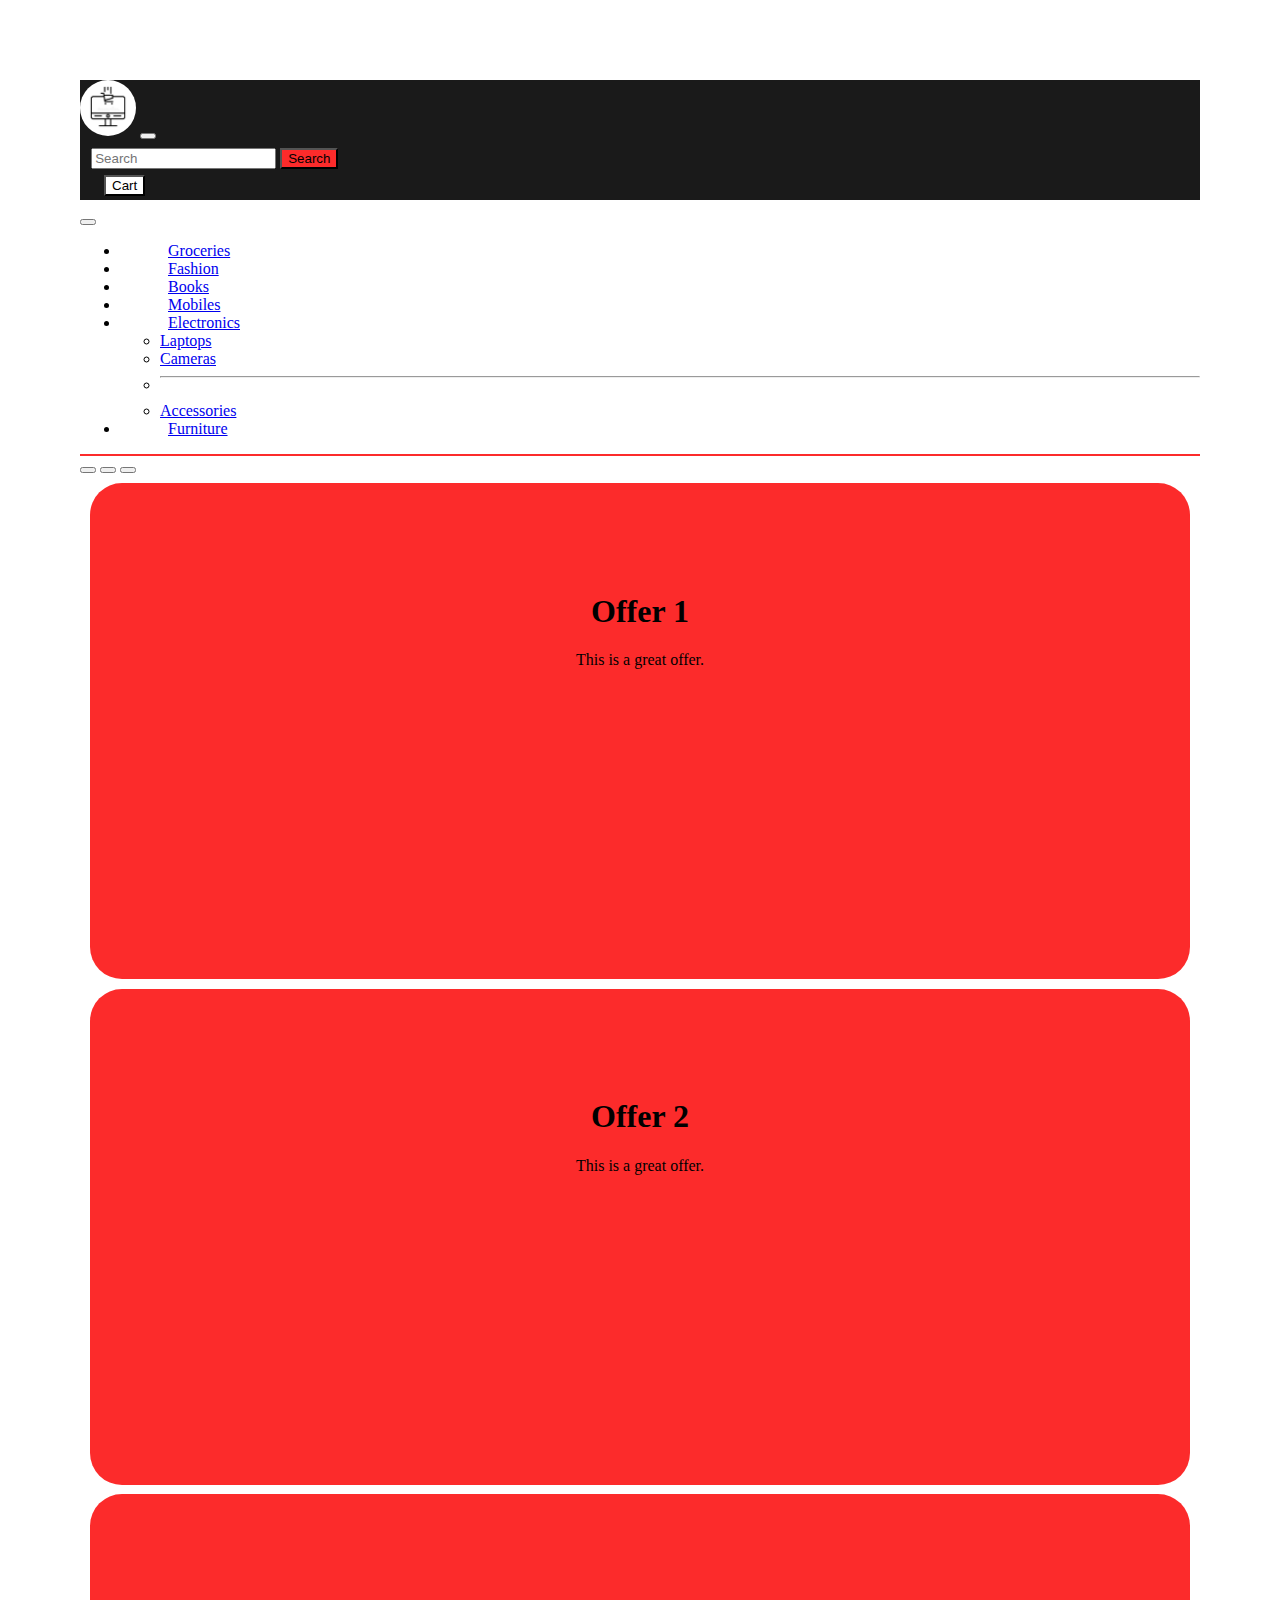
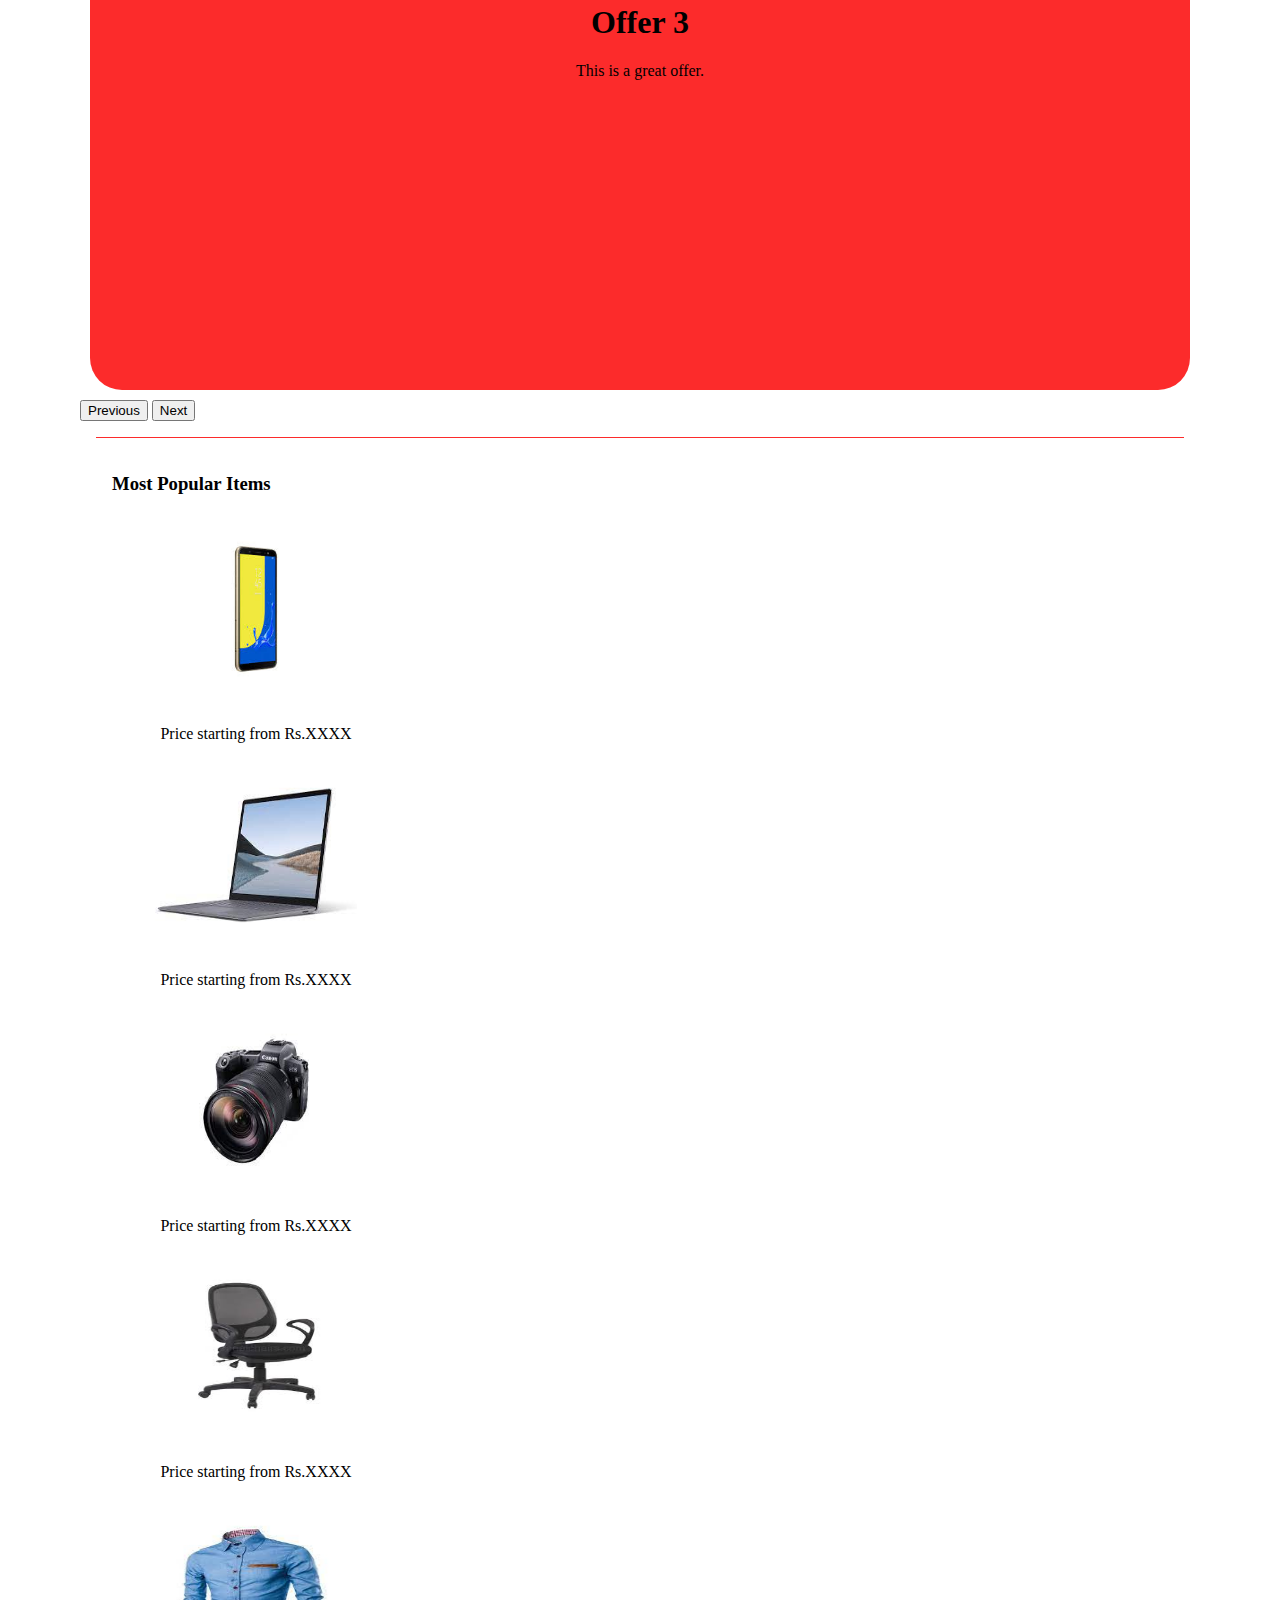
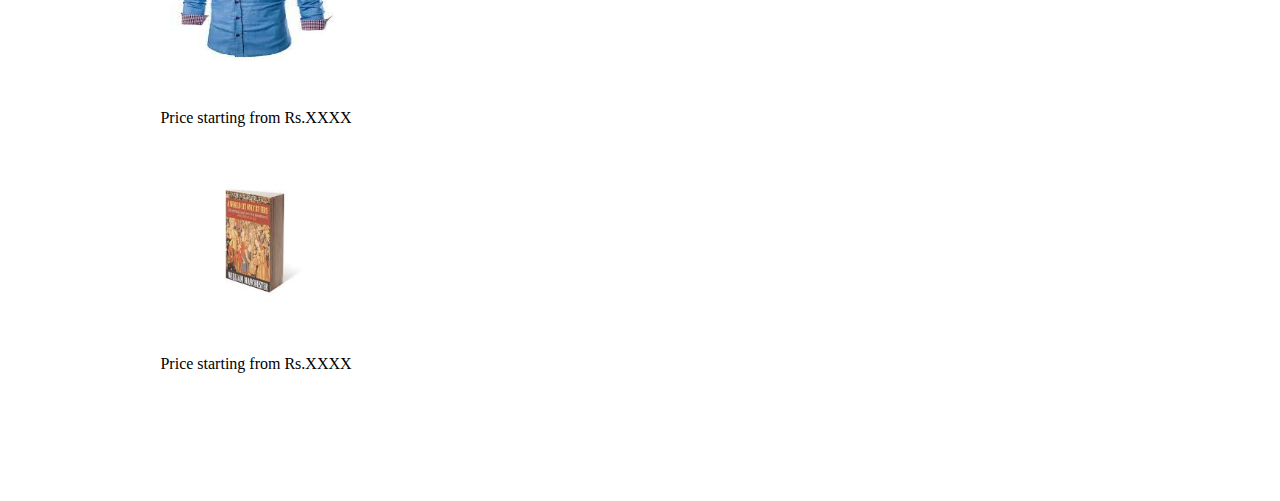
==== homepage.html @ 526b66b8 "added offers and most popular items sections" ====
<!doctype html>
<html lang="en">

<head>
    <!-- Required meta tags -->
    <meta charset="utf-8">
    <meta name="viewport" content="width=device-width, initial-scale=1">

    <!-- Bootstrap CSS -->
    <link href="https://cdn.jsdelivr.net/npm/bootstrap@5.0.0-beta3/dist/css/bootstrap.min.css" rel="stylesheet" integrity="sha384-eOJMYsd53ii+scO/bJGFsiCZc+5NDVN2yr8+0RDqr0Ql0h+rP48ckxlpbzKgwra6" crossorigin="anonymous">
    <link href="./homepage_style.css" rel="stylesheet">
    <script src="https://code.jquery.com/jquery-1.10.2.js"></script>

    <title>E-Commerce</title>
</head>

<body>
    <!--Navigation bar-->
    <div id="nav-placeholder"></div>

    <script>
        $(function() {
            $("#nav-placeholder").load("navbar.html");
        });
    </script>
    <!--end of Navigation bar-->

    <!-- Offers section -->
    <div id="carouselIndicators" class="carousel slide" data-bs-ride="carousel">
        <div class="carousel-indicators">
            <button type="button" data-bs-target="#carouselIndicators" data-bs-slide-to="0" class="active" aria-current="true" aria-label="Slide 1"></button>
            <button type="button" data-bs-target="#carouselIndicators" data-bs-slide-to="1" aria-label="Slide 2"></button>
            <button type="button" data-bs-target="#carouselIndicators" data-bs-slide-to="2" aria-label="Slide 3"></button>
        </div>
        <div class="carousel-inner">
            <div class="carousel-item active">
                <div class="jumbotron jumbotron-fluid justify-content-center">
                    <div class="container">
                        <h1 class="display-4">Offer 1</h1>
                        <p class="lead">This is a great offer.</p>
                    </div>
                </div>
            </div>
            <div class="carousel-item">
                <div class="jumbotron jumbotron-fluid">
                    <div class="container">
                        <h1 class="display-4">Offer 2</h1>
                        <p class="lead">This is a great offer.</p>
                    </div>
                </div>
            </div>
            <div class="carousel-item">
                <div class="jumbotron jumbotron-fluid">
                    <div class="container">
                        <h1 class="display-4">Offer 3</h1>
                        <p class="lead">This is a great offer.</p>
                    </div>
                </div>
            </div>
        </div>
        <button class="carousel-control-prev" type="button" data-bs-target="#carouselIndicators" data-bs-slide="prev">
          <span class="carousel-control-prev-icon" aria-hidden="true"></span>
          <span class="visually-hidden">Previous</span>
        </button>
        <button class="carousel-control-next" type="button" data-bs-target="#carouselIndicators" data-bs-slide="next">
          <span class="carousel-control-next-icon" aria-hidden="true"></span>
          <span class="visually-hidden">Next</span>
        </button>
    </div>
    <!-- End of offers section -->

    <div class="mp-items container">
        <h3>Most Popular Items</h3>
        <div class="row">
            <div class="col">
                <div class="card" style="width: 18rem;">
                    <img src="./images/smartphone-mp.jpeg" class="card-img-top" alt="...">
                    <div class="card-body">
                        <p class="card-text">Price starting from Rs.XXXX</p>
                        <a class="stretched-link" href=""></a>
                    </div>
                </div>
            </div>
            <div class="col">
                <div class="card" style="width: 18rem;">
                    <img src="./images/laptop-mp.jpeg" class="card-img-top" alt="...">
                    <div class="card-body">
                        <p class="card-text">Price starting from Rs.XXXX</p>
                        <a class="stretched-link" href=""></a>
                    </div>
                </div>
            </div>
            <div class="col">
                <div class="card" style="width: 18rem;">
                    <img src="./images/camera-mp.jpeg" class="card-img-top" alt="...">
                    <div class="card-body">
                        <p class="card-text">Price starting from Rs.XXXX</p>
                        <a class="stretched-link" href=""></a>
                    </div>
                </div>
            </div>
            <div class="col">
                <div class="card" style="width: 18rem;">
                    <img src="./images/chair-mp.jpeg" class="card-img-top" alt="...">
                    <div class="card-body">
                        <p class="card-text">Price starting from Rs.XXXX</p>
                        <a class="stretched-link" href=""></a>
                    </div>
                </div>
            </div>
            <div class="col">
                <div class="card" style="width: 18rem;">
                    <img src="./images/shirt-mp.jpeg" class="card-img-top" alt="...">
                    <div class="card-body">
                        <p class="card-text">Price starting from Rs.XXXX</p>
                        <a class="stretched-link" href=""></a>
                    </div>
                </div>
            </div>
            <div class="col">
                <div class="card" style="width: 18rem;">
                    <img src="./images/book-mp.jpeg" class="card-img-top" alt="...">
                    <div class="card-body">
                        <p class="card-text">Price starting from Rs.XXXX</p>
                        <a class="stretched-link" href=""></a>
                    </div>
                </div>
            </div>
        </div>

        <script src="https://cdn.jsdelivr.net/npm/bootstrap@5.0.0-beta3/dist/js/bootstrap.bundle.min.js" integrity="sha384-JEW9xMcG8R+pH31jmWH6WWP0WintQrMb4s7ZOdauHnUtxwoG2vI5DkLtS3qm9Ekf" crossorigin="anonymous"></script>
</body>

</html>
---- homepage_style.css ----
body {
    margin: 0;
    padding: 8rem;
}


/* Offers section */

.carousel-slide {
    width: 100%;
    margin-left: 20%;
    margin-right: 20%;
}

.carousel-inner .carousel-item .jumbotron {
    text-align: center;
    background-color: #fc2b2b;
    margin: 0.6rem;
    height: 20rem;
    border-radius: 2rem;
    padding: 5.5rem;
}


/* most popular section */

.mp-items {
    margin: 1rem;
    border-top: 1px solid #fc2b2b;
    padding: 1rem;
}

.card-img-top {
    width: 100%;
    height: 15vw;
}

.card {
    margin-top: 0.5rem;
    margin-bottom: 0.5rem;
    text-align: center;
}

.card>img {
    transform: scale(0.7, 0.7);
}
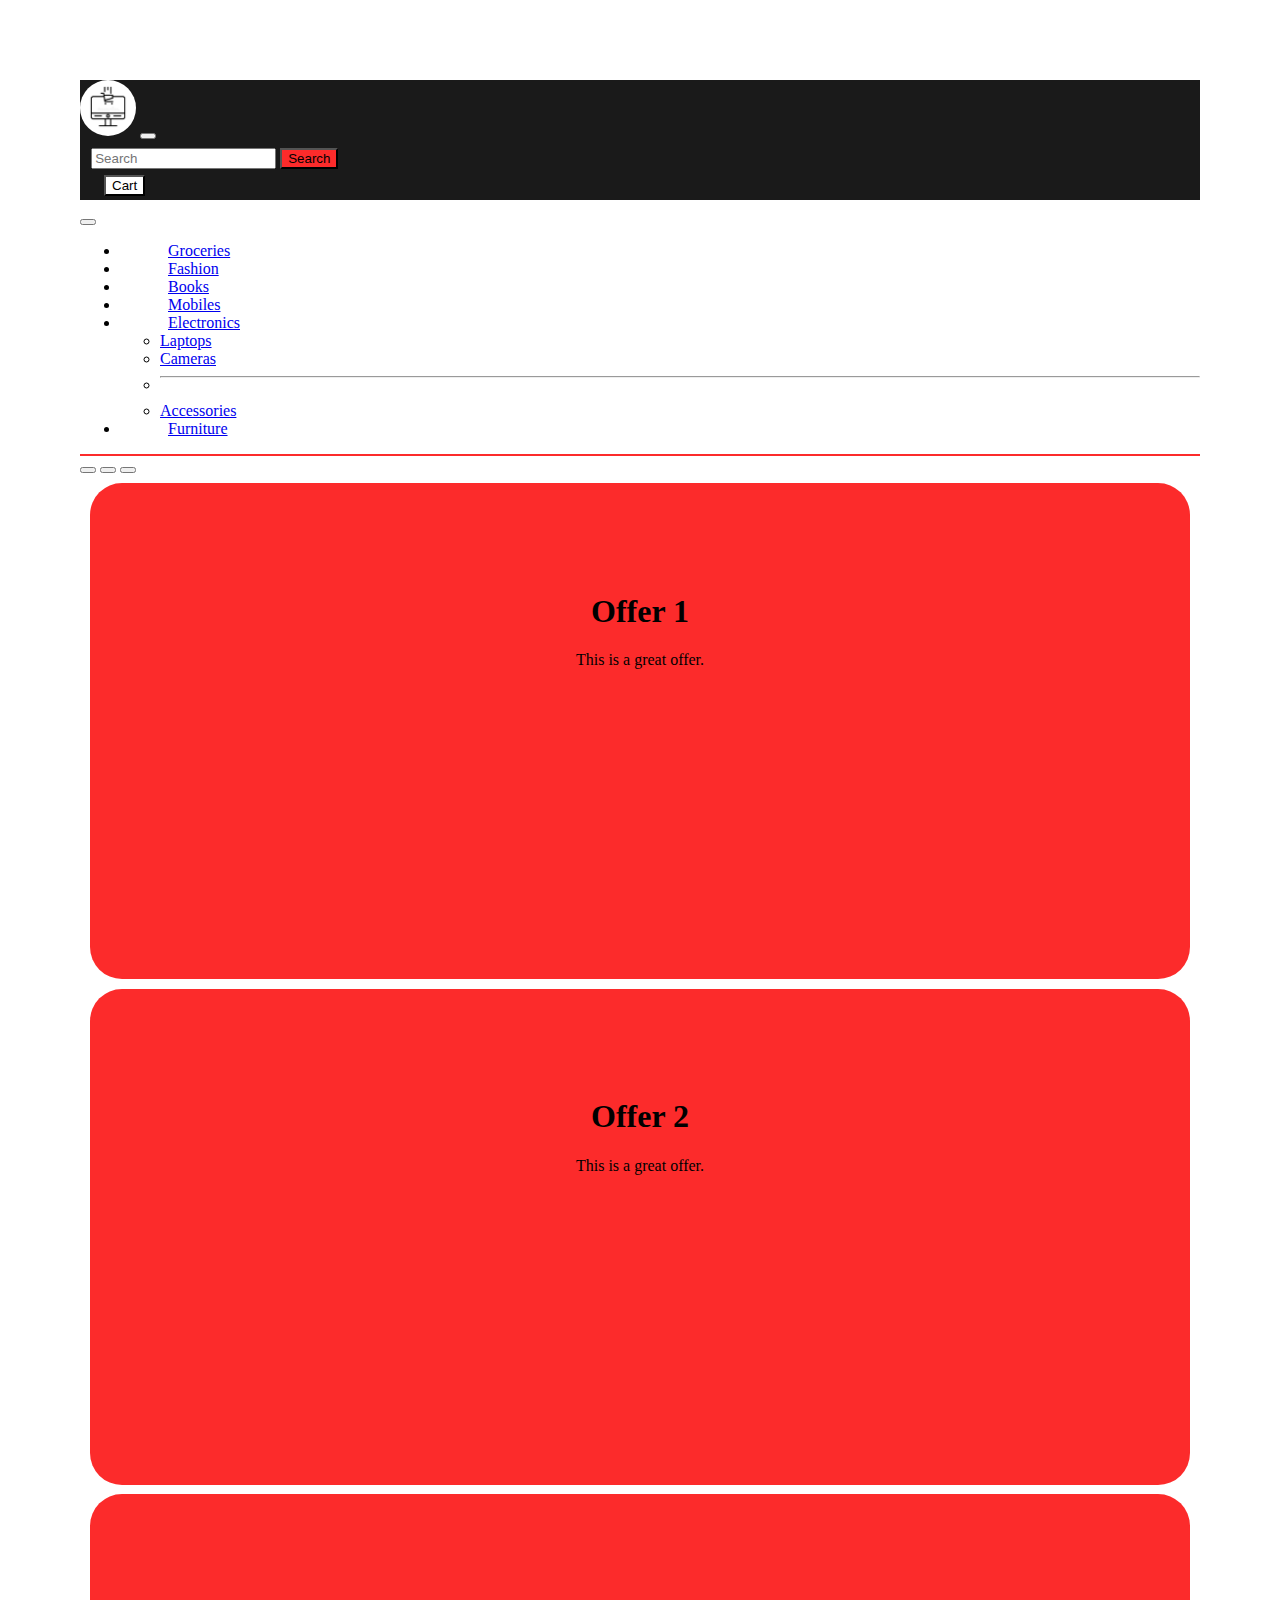
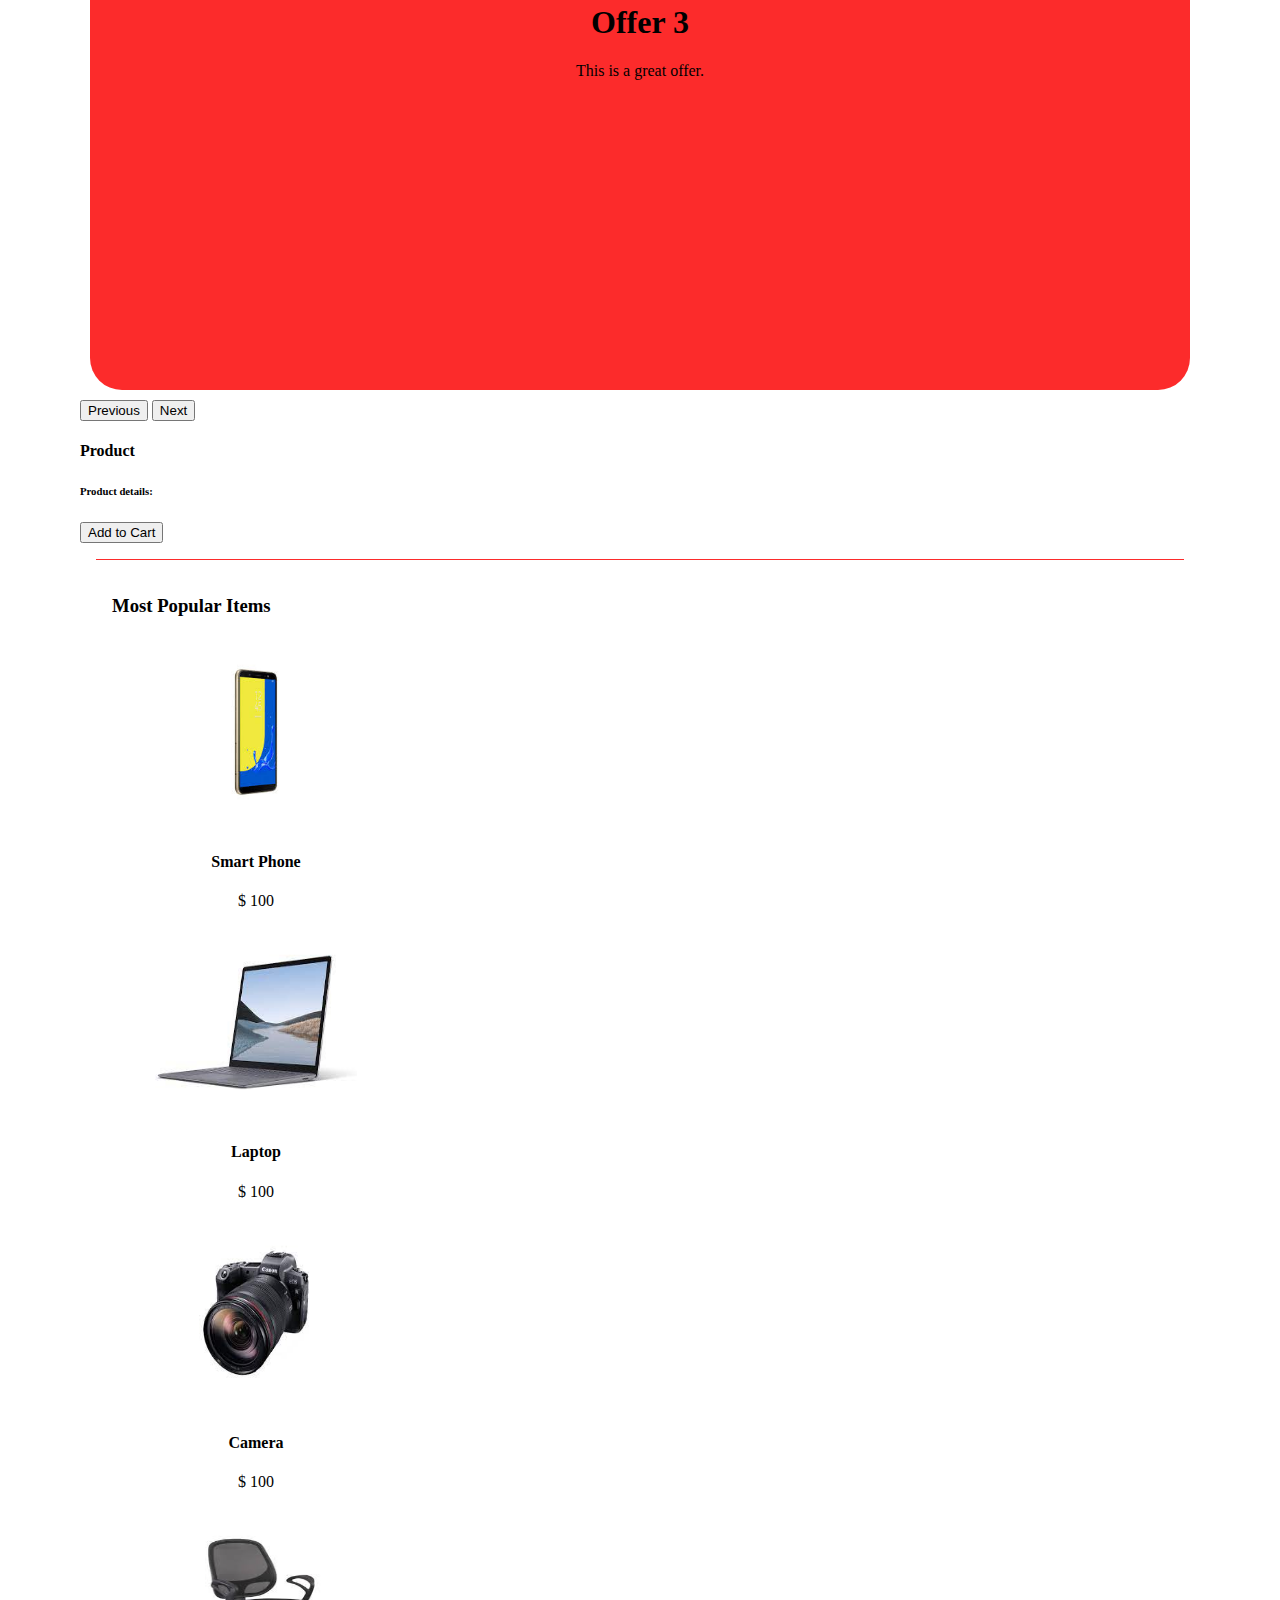
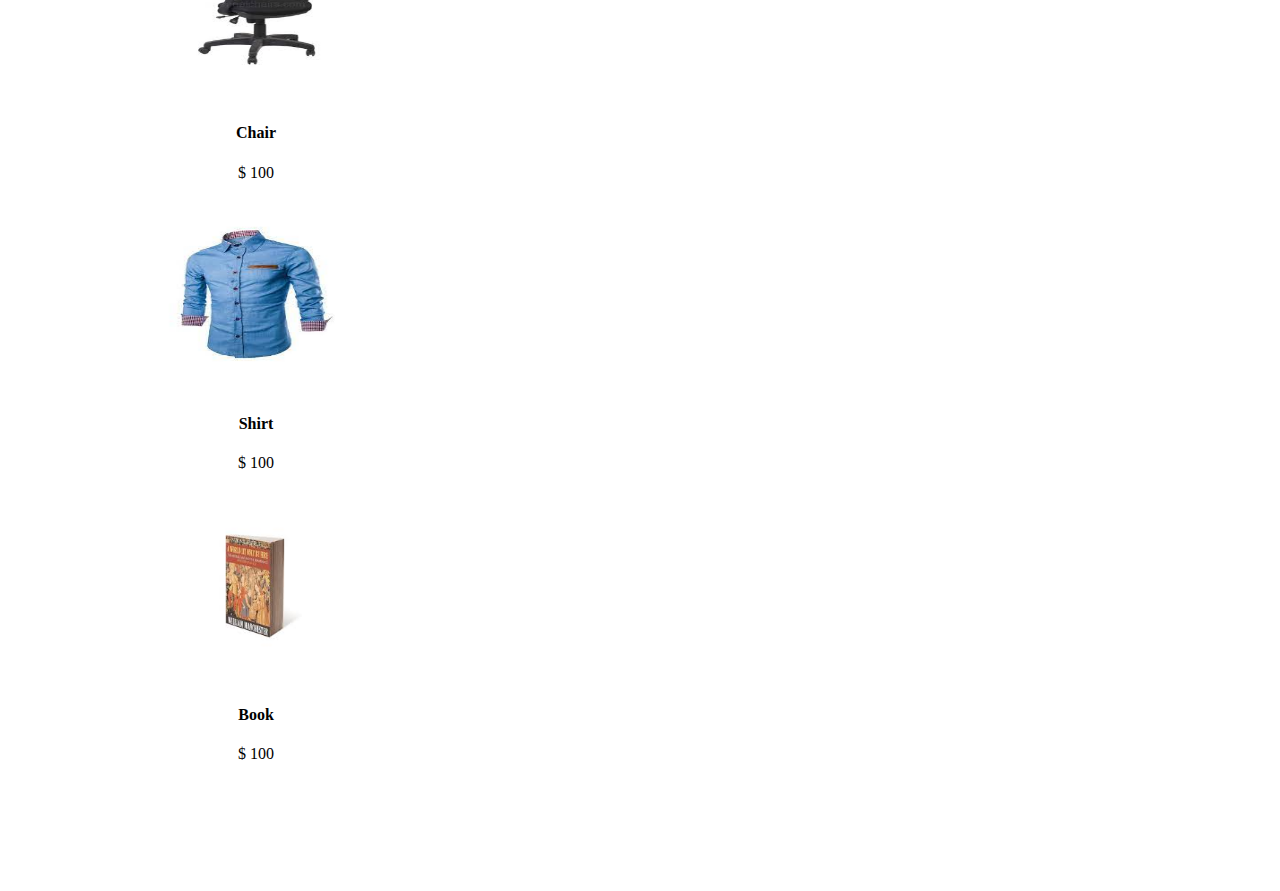
==== commit 8c8d7627: "Added the feature to view product details when clicked" ====
--- a/homepage.html
+++ b/homepage.html
@@ -69,15 +69,41 @@
     </div>
     <!-- End of offers section -->
 
+    <!-- Modal -->
+    <div class="modal fade" id="myModal" role="dialog">
+        <div class="modal-dialog modal-dialog-centered modal-dialog-scrollable">
+            <div class="modal-content">
+                <div class="modal-header">
+                    <h4 class="modal-title">Product</h4>
+                </div>
+                <div class="modal-body">
+                    <div class="modal-img"></div>
+                    <h6>Product details:</h6>
+                    <div class="modal-details"></div>
+                </div>
+                <div class="modal-footer">
+                    <button type="button" class="btn btn-danger">Add to Cart</button>
+                </div>
+            </div>
+        </div>
+    </div>
+    <!-- end of modal -->
+
+    <!-- Most popular items -->
+
     <div class="mp-items container">
         <h3>Most Popular Items</h3>
         <div class="row">
             <div class="col">
-                <div class="card" style="width: 18rem;">
+                <div class="card" id="card-1" style="width: 18rem;">
                     <img src="./images/smartphone-mp.jpeg" class="card-img-top" alt="...">
                     <div class="card-body">
-                        <p class="card-text">Price starting from Rs.XXXX</p>
-                        <a class="stretched-link" href=""></a>
+                        <h4>Smart Phone</h4>
+                        <p class="card-text">$ 100</p>
+                        <div class="product-details">Lorem ipsum dolor sit amet, consectetur adipiscing elit, sed do eiusmod tempor incididunt ut labore et dolore magna aliqua. Ut enim ad minim veniam, quis nostrud exercitation ullamco laboris nisi ut aliquip ex ea commodo consequat.
+                            Duis aute irure dolor in reprehenderit in voluptate velit esse cillum dolore eu fugiat nulla pariatur. Excepteur sint occaecat cupidatat non proident, sunt in culpa qui officia deserunt mollit anim id est laborum.</div>
+                        <a class="stretched-link" href="#"></a>
+                        </a>
                     </div>
                 </div>
             </div>
@@ -85,7 +111,10 @@
                 <div class="card" style="width: 18rem;">
                     <img src="./images/laptop-mp.jpeg" class="card-img-top" alt="...">
                     <div class="card-body">
-                        <p class="card-text">Price starting from Rs.XXXX</p>
+                        <h4>Laptop</h4>
+                        <p class="card-text">$ 100</p>
+                        <div class="product-details">Lorem ipsum dolor sit amet, consectetur adipiscing elit, sed do eiusmod tempor incididunt ut labore et dolore magna aliqua. Ut enim ad minim veniam, quis nostrud exercitation ullamco laboris nisi ut aliquip ex ea commodo consequat.
+                            Duis aute irure dolor in reprehenderit in voluptate velit esse cillum dolore eu fugiat nulla pariatur. Excepteur sint occaecat cupidatat non proident, sunt in culpa qui officia deserunt mollit anim id est laborum.</div>
                         <a class="stretched-link" href=""></a>
                     </div>
                 </div>
@@ -94,7 +123,10 @@
                 <div class="card" style="width: 18rem;">
                     <img src="./images/camera-mp.jpeg" class="card-img-top" alt="...">
                     <div class="card-body">
-                        <p class="card-text">Price starting from Rs.XXXX</p>
+                        <h4>Camera</h4>
+                        <p class="card-text">$ 100</p>
+                        <div class="product-details">Lorem ipsum dolor sit amet, consectetur adipiscing elit, sed do eiusmod tempor incididunt ut labore et dolore magna aliqua. Ut enim ad minim veniam, quis nostrud exercitation ullamco laboris nisi ut aliquip ex ea commodo consequat.
+                            Duis aute irure dolor in reprehenderit in voluptate velit esse cillum dolore eu fugiat nulla pariatur. Excepteur sint occaecat cupidatat non proident, sunt in culpa qui officia deserunt mollit anim id est laborum.</div>
                         <a class="stretched-link" href=""></a>
                     </div>
                 </div>
@@ -103,7 +135,10 @@
                 <div class="card" style="width: 18rem;">
                     <img src="./images/chair-mp.jpeg" class="card-img-top" alt="...">
                     <div class="card-body">
-                        <p class="card-text">Price starting from Rs.XXXX</p>
+                        <h4>Chair</h4>
+                        <p class="card-text">$ 100</p>
+                        <div class="product-details">Lorem ipsum dolor sit amet, consectetur adipiscing elit, sed do eiusmod tempor incididunt ut labore et dolore magna aliqua. Ut enim ad minim veniam, quis nostrud exercitation ullamco laboris nisi ut aliquip ex ea commodo consequat.
+                            Duis aute irure dolor in reprehenderit in voluptate velit esse cillum dolore eu fugiat nulla pariatur. Excepteur sint occaecat cupidatat non proident, sunt in culpa qui officia deserunt mollit anim id est laborum.</div>
                         <a class="stretched-link" href=""></a>
                     </div>
                 </div>
@@ -112,7 +147,10 @@
                 <div class="card" style="width: 18rem;">
                     <img src="./images/shirt-mp.jpeg" class="card-img-top" alt="...">
                     <div class="card-body">
-                        <p class="card-text">Price starting from Rs.XXXX</p>
+                        <h4>Shirt</h4>
+                        <p class="card-text">$ 100</p>
+                        <div class="product-details">Lorem ipsum dolor sit amet, consectetur adipiscing elit, sed do eiusmod tempor incididunt ut labore et dolore magna aliqua. Ut enim ad minim veniam, quis nostrud exercitation ullamco laboris nisi ut aliquip ex ea commodo consequat.
+                            Duis aute irure dolor in reprehenderit in voluptate velit esse cillum dolore eu fugiat nulla pariatur. Excepteur sint occaecat cupidatat non proident, sunt in culpa qui officia deserunt mollit anim id est laborum.</div>
                         <a class="stretched-link" href=""></a>
                     </div>
                 </div>
@@ -121,13 +159,36 @@
                 <div class="card" style="width: 18rem;">
                     <img src="./images/book-mp.jpeg" class="card-img-top" alt="...">
                     <div class="card-body">
-                        <p class="card-text">Price starting from Rs.XXXX</p>
+                        <h4>Book</h4>
+                        <p class="card-text">$ 100</p>
+                        <div class="product-details">Lorem ipsum dolor sit amet, consectetur adipiscing elit, sed do eiusmod tempor incididunt ut labore et dolore magna aliqua. Ut enim ad minim veniam, quis nostrud exercitation ullamco laboris nisi ut aliquip ex ea commodo consequat.
+                            Duis aute irure dolor in reprehenderit in voluptate velit esse cillum dolore eu fugiat nulla pariatur. Excepteur sint occaecat cupidatat non proident, sunt in culpa qui officia deserunt mollit anim id est laborum.</div>
                         <a class="stretched-link" href=""></a>
                     </div>
                 </div>
             </div>
         </div>
 
+        <!-- End of mp items -->
+
+        <script>
+            // function to dynamically change the contents of the modal
+            $(function() {
+                $('.stretched-link').click(function(e) {
+                    e.preventDefault();
+                    var image = $(this).parent().parent().find('img').clone();
+                    var title = $(this).parent().find('h4').clone();
+                    var details = $(this).parent().find('.product-details').text();
+                    var mymodal = $('#myModal');
+                    mymodal.find('.modal-header').html(title)
+                    mymodal.find('.modal-img').html(image);
+                    mymodal.find('.modal-details').html(details);
+                    mymodal.modal('show');
+
+                });
+            })
+        </script>
+
         <script src="https://cdn.jsdelivr.net/npm/bootstrap@5.0.0-beta3/dist/js/bootstrap.bundle.min.js" integrity="sha384-JEW9xMcG8R+pH31jmWH6WWP0WintQrMb4s7ZOdauHnUtxwoG2vI5DkLtS3qm9Ekf" crossorigin="anonymous"></script>
 </body>
 
--- a/homepage_style.css
+++ b/homepage_style.css
@@ -43,4 +43,8 @@
 
 .card>img {
     transform: scale(0.7, 0.7);
+}
+
+.product-details {
+    display: none;
 }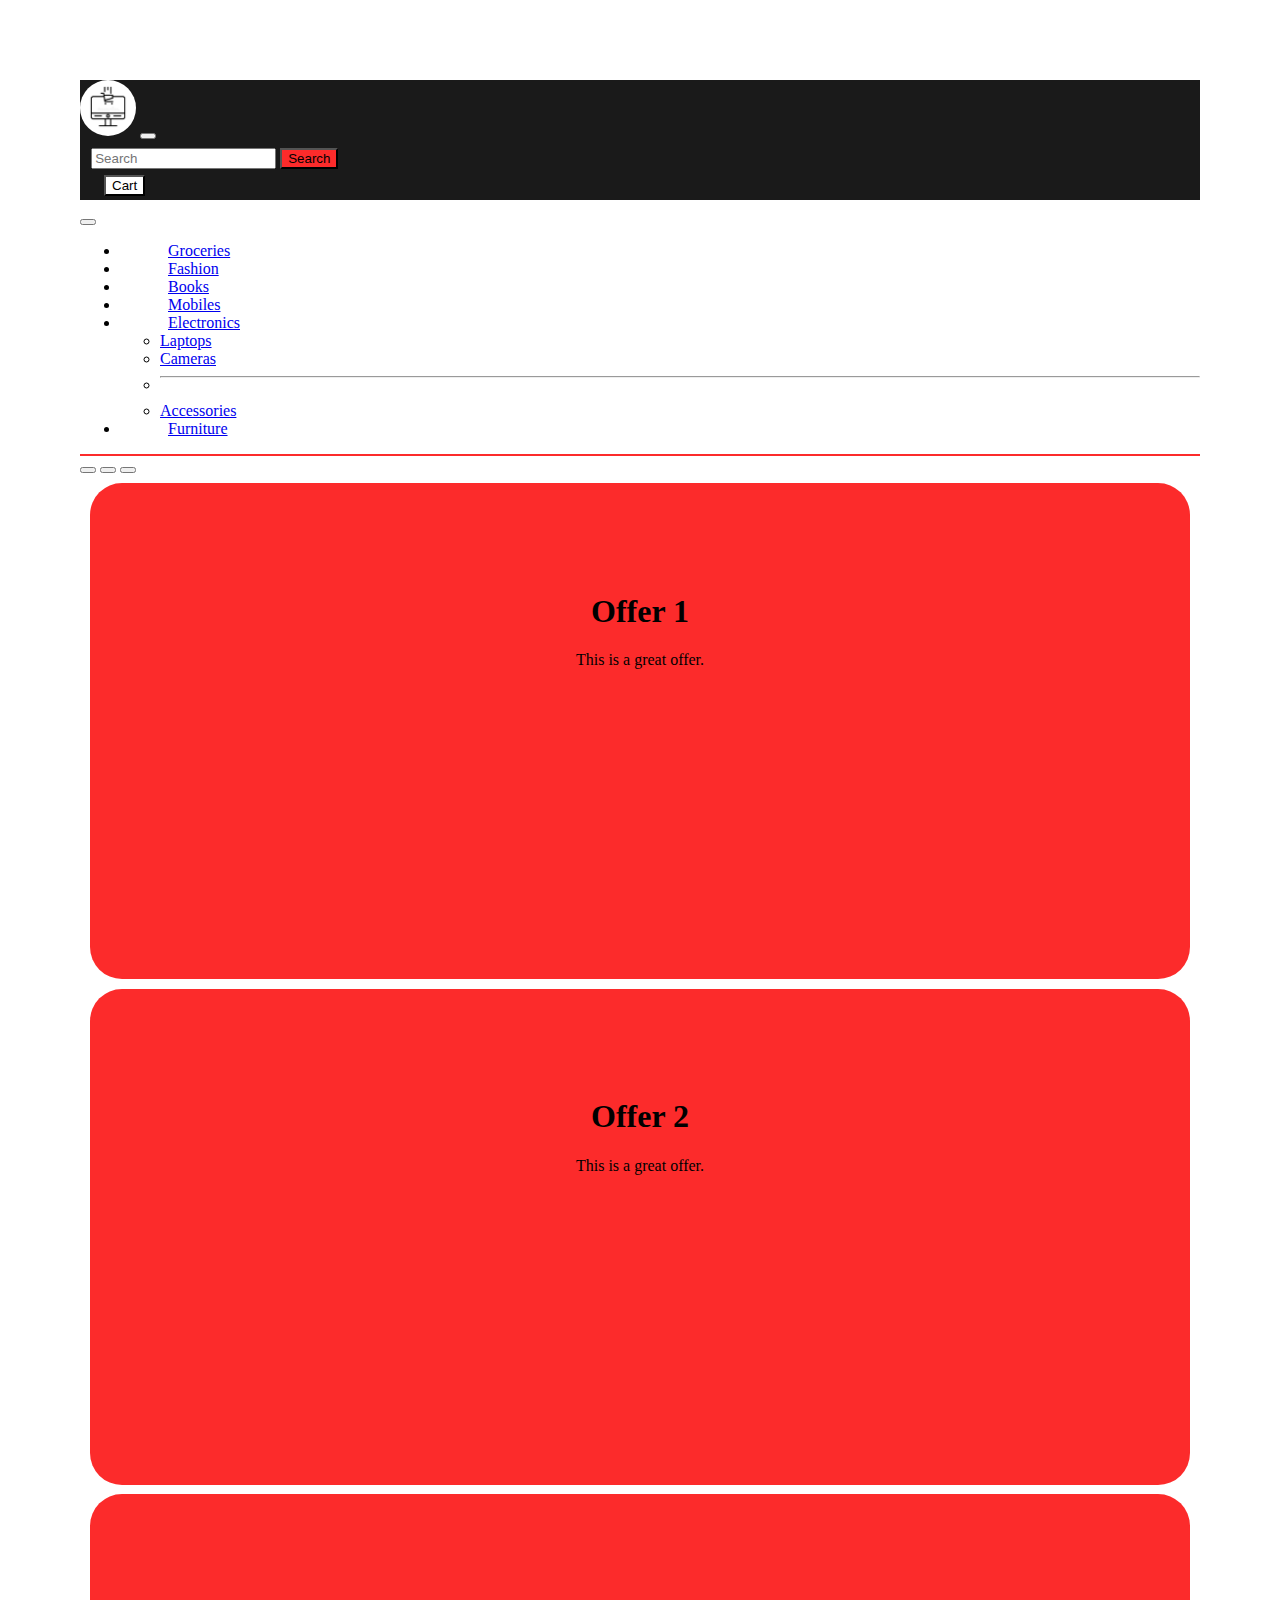
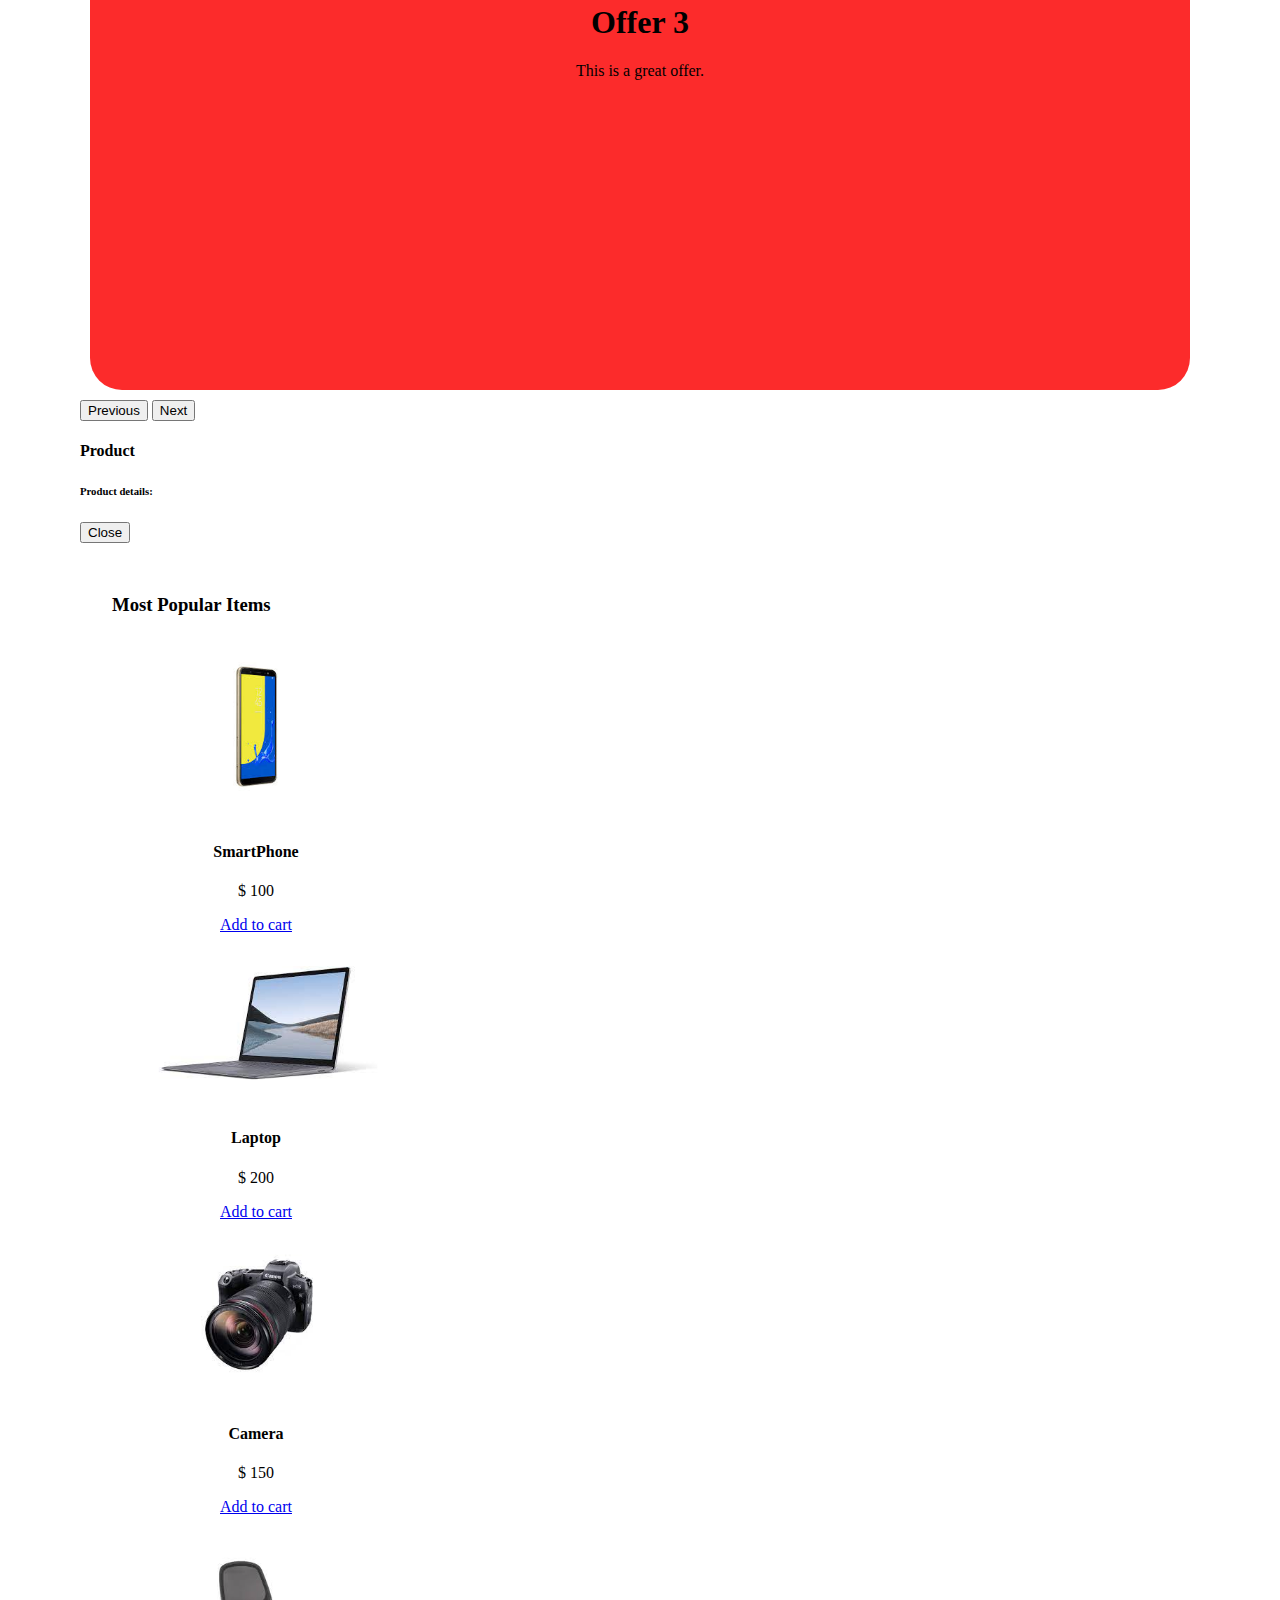
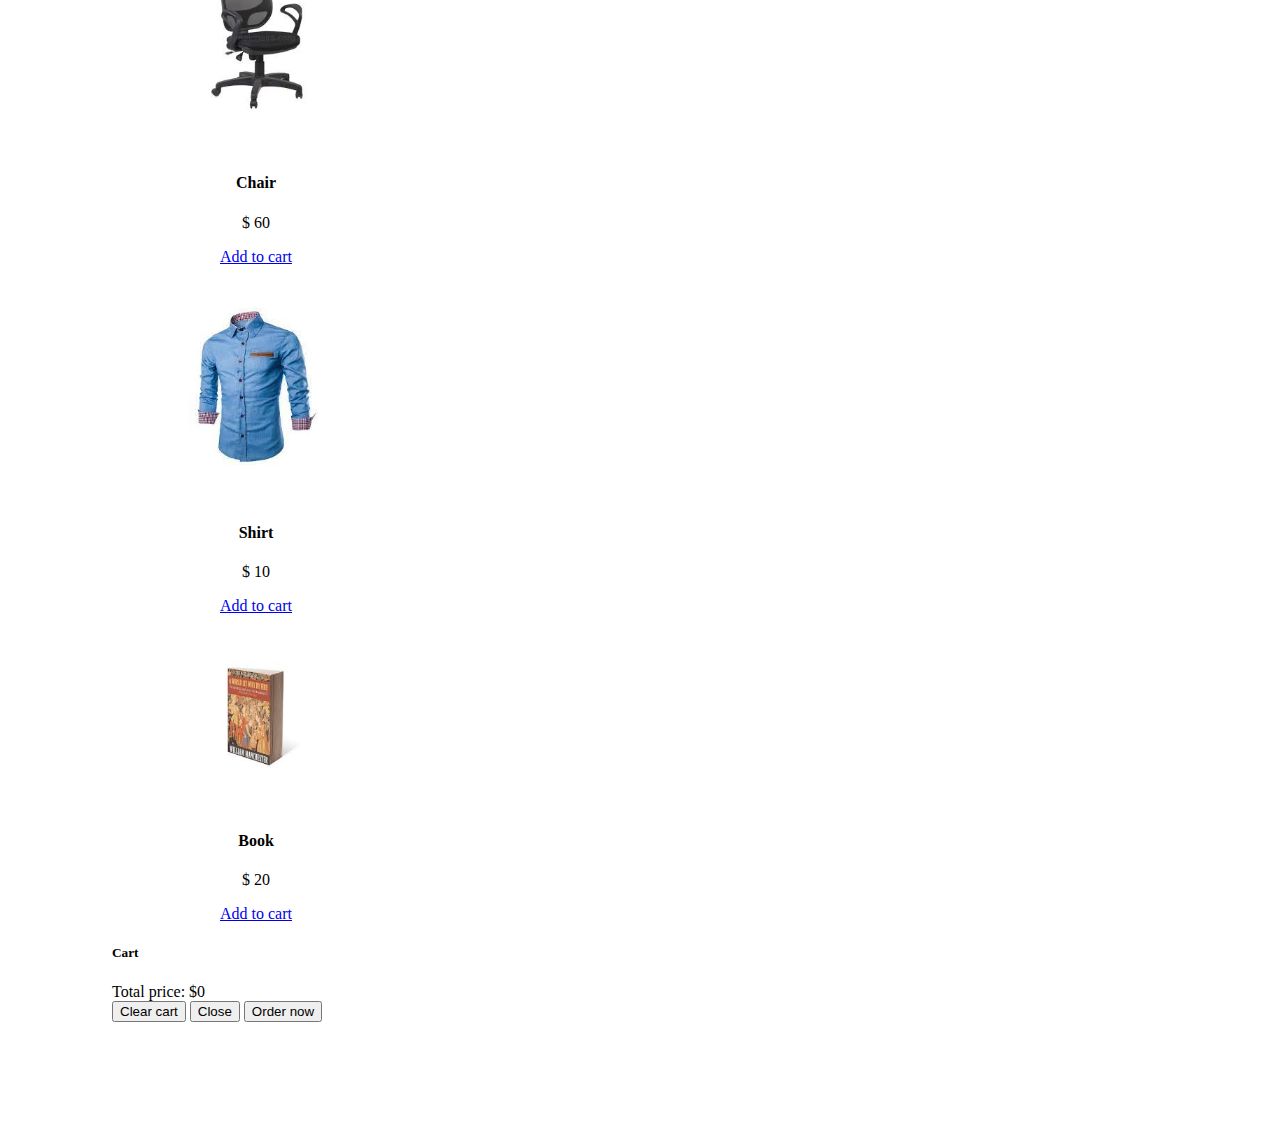
==== commit f6748df0: "Finishing touches" ====
--- a/homepage.html
+++ b/homepage.html
@@ -9,6 +9,7 @@
     <!-- Bootstrap CSS -->
     <link href="https://cdn.jsdelivr.net/npm/bootstrap@5.0.0-beta3/dist/css/bootstrap.min.css" rel="stylesheet" integrity="sha384-eOJMYsd53ii+scO/bJGFsiCZc+5NDVN2yr8+0RDqr0Ql0h+rP48ckxlpbzKgwra6" crossorigin="anonymous">
     <link href="./homepage_style.css" rel="stylesheet">
+    <link rel="stylesheet" href="./cards_style.css">
     <script src="https://code.jquery.com/jquery-1.10.2.js"></script>
 
     <title>E-Commerce</title>
@@ -69,7 +70,8 @@
     </div>
     <!-- End of offers section -->
 
-    <!-- Modal -->
+    <!-- Modal for displaying item details -->
+
     <div class="modal fade" id="myModal" role="dialog">
         <div class="modal-dialog modal-dialog-centered modal-dialog-scrollable">
             <div class="modal-content">
@@ -82,7 +84,8 @@
                     <div class="modal-details"></div>
                 </div>
                 <div class="modal-footer">
-                    <button type="button" class="btn btn-danger">Add to Cart</button>
+                    <p class="modal-price"></p>
+                    <button type="button" class="btn btn-danger" onclick="closeModal()">Close</button>
                 </div>
             </div>
         </div>
@@ -91,78 +94,85 @@
 
     <!-- Most popular items -->
 
-    <div class="mp-items container">
+    <div class="cards-container container">
         <h3>Most Popular Items</h3>
-        <div class="row">
-            <div class="col">
-                <div class="card" id="card-1" style="width: 18rem;">
-                    <img src="./images/smartphone-mp.jpeg" class="card-img-top" alt="...">
-                    <div class="card-body">
-                        <h4>Smart Phone</h4>
+        <div class="row m-3">
+            <div class="col-xs col-sm m-3">
+                <div class="card h-100" style="width: 18rem;">
+                    <img src="./images/smartphone-mp.jpeg" class="card-img-top img-responsive" alt="...">
+                    <div class="card-body d-flex flex-column ">
+                        <h4>SmartPhone</h4>
                         <p class="card-text">$ 100</p>
                         <div class="product-details">Lorem ipsum dolor sit amet, consectetur adipiscing elit, sed do eiusmod tempor incididunt ut labore et dolore magna aliqua. Ut enim ad minim veniam, quis nostrud exercitation ullamco laboris nisi ut aliquip ex ea commodo consequat.
                             Duis aute irure dolor in reprehenderit in voluptate velit esse cillum dolore eu fugiat nulla pariatur. Excepteur sint occaecat cupidatat non proident, sunt in culpa qui officia deserunt mollit anim id est laborum.</div>
-                        <a class="stretched-link" href="#"></a>
-                        </a>
-                    </div>
-                </div>
-            </div>
-            <div class="col">
-                <div class="card" style="width: 18rem;">
-                    <img src="./images/laptop-mp.jpeg" class="card-img-top" alt="...">
-                    <div class="card-body">
+                        <a href="#" data-name="SmartPhone" data-price="100" class="add-to-cart btn btn-primary mt-auto">Add to cart</a>
+                        <a class="stretched-link" href=""></a>
+                    </div>
+                </div>
+            </div>
+            <div class="col-xs col-sm m-3">
+                <div class="card h-100" style="width: 18rem;">
+                    <img src="./images/laptop-mp.jpeg" class="card-img-top img-responsive" alt="...">
+                    <div class="card-body d-flex flex-column ">
                         <h4>Laptop</h4>
-                        <p class="card-text">$ 100</p>
-                        <div class="product-details">Lorem ipsum dolor sit amet, consectetur adipiscing elit, sed do eiusmod tempor incididunt ut labore et dolore magna aliqua. Ut enim ad minim veniam, quis nostrud exercitation ullamco laboris nisi ut aliquip ex ea commodo consequat.
-                            Duis aute irure dolor in reprehenderit in voluptate velit esse cillum dolore eu fugiat nulla pariatur. Excepteur sint occaecat cupidatat non proident, sunt in culpa qui officia deserunt mollit anim id est laborum.</div>
-                        <a class="stretched-link" href=""></a>
-                    </div>
-                </div>
-            </div>
-            <div class="col">
-                <div class="card" style="width: 18rem;">
-                    <img src="./images/camera-mp.jpeg" class="card-img-top" alt="...">
-                    <div class="card-body">
+                        <p class="card-text">$ 200</p>
+                        <div class="product-details">Lorem ipsum dolor sit amet, consectetur adipiscing elit, sed do eiusmod tempor incididunt ut labore et dolore magna aliqua. Ut enim ad minim veniam, quis nostrud exercitation ullamco laboris nisi ut aliquip ex ea commodo consequat.
+                            Duis aute irure dolor in reprehenderit in voluptate velit esse cillum dolore eu fugiat nulla pariatur. Excepteur sint occaecat cupidatat non proident, sunt in culpa qui officia deserunt mollit anim id est laborum.</div>
+                        <a href="#" data-name="Laptop" data-price="200" class="add-to-cart btn btn-primary mt-auto">Add to cart</a>
+                        <a class="stretched-link" href=""></a>
+                    </div>
+                </div>
+            </div>
+            <div class="col-xs col-sm m-3">
+                <div class="card h-100" style="width: 18rem;">
+                    <img src="./images/camera-mp.jpeg" class="card-img-top img-responsive" alt="...">
+                    <div class="card-body d-flex flex-column ">
                         <h4>Camera</h4>
-                        <p class="card-text">$ 100</p>
-                        <div class="product-details">Lorem ipsum dolor sit amet, consectetur adipiscing elit, sed do eiusmod tempor incididunt ut labore et dolore magna aliqua. Ut enim ad minim veniam, quis nostrud exercitation ullamco laboris nisi ut aliquip ex ea commodo consequat.
-                            Duis aute irure dolor in reprehenderit in voluptate velit esse cillum dolore eu fugiat nulla pariatur. Excepteur sint occaecat cupidatat non proident, sunt in culpa qui officia deserunt mollit anim id est laborum.</div>
-                        <a class="stretched-link" href=""></a>
-                    </div>
-                </div>
-            </div>
-            <div class="col">
-                <div class="card" style="width: 18rem;">
-                    <img src="./images/chair-mp.jpeg" class="card-img-top" alt="...">
-                    <div class="card-body">
+                        <p class="card-text">$ 150</p>
+                        <div class="product-details">Lorem ipsum dolor sit amet, consectetur adipiscing elit, sed do eiusmod tempor incididunt ut labore et dolore magna aliqua. Ut enim ad minim veniam, quis nostrud exercitation ullamco laboris nisi ut aliquip ex ea commodo consequat.
+                            Duis aute irure dolor in reprehenderit in voluptate velit esse cillum dolore eu fugiat nulla pariatur. Excepteur sint occaecat cupidatat non proident, sunt in culpa qui officia deserunt mollit anim id est laborum.</div>
+                        <a href="#" data-name="Camera" data-price="150" class="add-to-cart btn btn-primary mt-auto">Add to cart</a>
+                        <a class="stretched-link" href=""></a>
+                    </div>
+                </div>
+            </div>
+        </div>
+        <div class="row m-3">
+            <div class="col-xs col-sm m-3">
+                <div class="card h-100" style="width: 18rem;">
+                    <img src="./images/chair-mp.jpeg" class="card-img-top img-responsive" alt="...">
+                    <div class="card-body d-flex flex-column ">
                         <h4>Chair</h4>
-                        <p class="card-text">$ 100</p>
-                        <div class="product-details">Lorem ipsum dolor sit amet, consectetur adipiscing elit, sed do eiusmod tempor incididunt ut labore et dolore magna aliqua. Ut enim ad minim veniam, quis nostrud exercitation ullamco laboris nisi ut aliquip ex ea commodo consequat.
-                            Duis aute irure dolor in reprehenderit in voluptate velit esse cillum dolore eu fugiat nulla pariatur. Excepteur sint occaecat cupidatat non proident, sunt in culpa qui officia deserunt mollit anim id est laborum.</div>
-                        <a class="stretched-link" href=""></a>
-                    </div>
-                </div>
-            </div>
-            <div class="col">
-                <div class="card" style="width: 18rem;">
-                    <img src="./images/shirt-mp.jpeg" class="card-img-top" alt="...">
-                    <div class="card-body">
+                        <p class="card-text">$ 60</p>
+                        <div class="product-details">Lorem ipsum dolor sit amet, consectetur adipiscing elit, sed do eiusmod tempor incididunt ut labore et dolore magna aliqua. Ut enim ad minim veniam, quis nostrud exercitation ullamco laboris nisi ut aliquip ex ea commodo consequat.
+                            Duis aute irure dolor in reprehenderit in voluptate velit esse cillum dolore eu fugiat nulla pariatur. Excepteur sint occaecat cupidatat non proident, sunt in culpa qui officia deserunt mollit anim id est laborum.</div>
+                        <a href="#" data-name="Chair" data-price="60" class="add-to-cart btn btn-primary mt-auto">Add to cart</a>
+                        <a class="stretched-link" href=""></a>
+                    </div>
+                </div>
+            </div>
+            <div class="col-xs col-sm m-3">
+                <div class="card h-100" style="width: 18rem;">
+                    <img src="./images/shirt-mp.jpeg" class="card-img-top img-responsive" alt="...">
+                    <div class="card-body d-flex flex-column ">
                         <h4>Shirt</h4>
-                        <p class="card-text">$ 100</p>
-                        <div class="product-details">Lorem ipsum dolor sit amet, consectetur adipiscing elit, sed do eiusmod tempor incididunt ut labore et dolore magna aliqua. Ut enim ad minim veniam, quis nostrud exercitation ullamco laboris nisi ut aliquip ex ea commodo consequat.
-                            Duis aute irure dolor in reprehenderit in voluptate velit esse cillum dolore eu fugiat nulla pariatur. Excepteur sint occaecat cupidatat non proident, sunt in culpa qui officia deserunt mollit anim id est laborum.</div>
-                        <a class="stretched-link" href=""></a>
-                    </div>
-                </div>
-            </div>
-            <div class="col">
-                <div class="card" style="width: 18rem;">
-                    <img src="./images/book-mp.jpeg" class="card-img-top" alt="...">
-                    <div class="card-body">
+                        <p class="card-text">$ 10</p>
+                        <div class="product-details">Lorem ipsum dolor sit amet, consectetur adipiscing elit, sed do eiusmod tempor incididunt ut labore et dolore magna aliqua. Ut enim ad minim veniam, quis nostrud exercitation ullamco laboris nisi ut aliquip ex ea commodo consequat.
+                            Duis aute irure dolor in reprehenderit in voluptate velit esse cillum dolore eu fugiat nulla pariatur. Excepteur sint occaecat cupidatat non proident, sunt in culpa qui officia deserunt mollit anim id est laborum.</div>
+                        <a href="#" data-name="Shirt" data-price="10" class="add-to-cart btn btn-primary mt-auto">Add to cart</a>
+                        <a class="stretched-link" href=""></a>
+                    </div>
+                </div>
+            </div>
+            <div class="col-xs col-sm m-3">
+                <div class="card h-100" style="width: 18rem;">
+                    <img src="./images/book-mp.jpeg" class="card-img-top img-responsive" alt="...">
+                    <div class="card-body d-flex flex-column ">
                         <h4>Book</h4>
-                        <p class="card-text">$ 100</p>
-                        <div class="product-details">Lorem ipsum dolor sit amet, consectetur adipiscing elit, sed do eiusmod tempor incididunt ut labore et dolore magna aliqua. Ut enim ad minim veniam, quis nostrud exercitation ullamco laboris nisi ut aliquip ex ea commodo consequat.
-                            Duis aute irure dolor in reprehenderit in voluptate velit esse cillum dolore eu fugiat nulla pariatur. Excepteur sint occaecat cupidatat non proident, sunt in culpa qui officia deserunt mollit anim id est laborum.</div>
+                        <p class="card-text">$ 20</p>
+                        <div class="product-details">Lorem ipsum dolor sit amet, consectetur adipiscing elit, sed do eiusmod tempor incididunt ut labore et dolore magna aliqua. Ut enim ad minim veniam, quis nostrud exercitation ullamco laboris nisi ut aliquip ex ea commodo consequat.
+                            Duis aute irure dolor in reprehenderit in voluptate velit esse cillum dolore eu fugiat nulla pariatur. Excepteur sint occaecat cupidatat non proident, sunt in culpa qui officia deserunt mollit anim id est laborum.</div>
+                        <a href="#" data-name="Book" data-price="20" class="add-to-cart btn btn-primary mt-auto">Add to cart</a>
                         <a class="stretched-link" href=""></a>
                     </div>
                 </div>
@@ -170,6 +180,30 @@
         </div>
 
         <!-- End of mp items -->
+
+        <!-- Modal for cart -->
+
+        <div class="modal fade" id="cart" tabindex="-1" role="dialog" aria-labelledby="exampleModalLabel" aria-hidden="true">
+            <div class="modal-dialog modal-lg" role="document">
+                <div class="modal-content">
+                    <div class="modal-header">
+                        <h5 class="modal-title" id="exampleModalLabel">Cart</h5>
+                        </button>
+                    </div>
+                    <div class="modal-body">
+                        <table class="show-cart table">
+
+                        </table>
+                        <div>Total price: $<span class="total-cart"></span></div>
+                    </div>
+                    <div class="modal-footer">
+                        <button type="button" class="btn btn-danger clear-cart">Clear cart</button>
+                        <button type="button" class="btn btn-secondary" data-dismiss="modal" onclick="closeModal()">Close</button>
+                        <button type="button" class="btn btn-primary">Order now</button>
+                    </div>
+                </div>
+            </div>
+        </div>
 
         <script>
             // function to dynamically change the contents of the modal
@@ -178,17 +212,207 @@
                     e.preventDefault();
                     var image = $(this).parent().parent().find('img').clone();
                     var title = $(this).parent().find('h4').clone();
+                    var price = $(this).parent().find('.card-text').clone();
                     var details = $(this).parent().find('.product-details').text();
                     var mymodal = $('#myModal');
-                    mymodal.find('.modal-header').html(title)
+                    mymodal.find('.modal-header').html(title);
                     mymodal.find('.modal-img').html(image);
                     mymodal.find('.modal-details').html(details);
+                    mymodal.find('.modal-price').html(price);
                     mymodal.modal('show');
 
                 });
             })
+
+            // function to close modals
+            function closeModal() {
+                $('.modal').modal('hide');
+            }
         </script>
 
+        <script>
+            var shoppingCart = (function() {
+                cart = [];
+
+                // Constructor
+                function Item(name, price, count) {
+                    this.name = name;
+                    this.price = price;
+                    this.count = count;
+                }
+
+                // Save cart
+                function saveCart() {
+                    sessionStorage.setItem('shoppingCart', JSON.stringify(cart));
+                }
+
+                // Load cart
+                function loadCart() {
+                    cart = JSON.parse(sessionStorage.getItem('shoppingCart'));
+                }
+                if (sessionStorage.getItem("shoppingCart") != null) {
+                    loadCart();
+                }
+
+                var obj = {};
+
+                // Add to cart
+                obj.addItemToCart = function(name, price, count) {
+                        for (var item in cart) {
+                            if (cart[item].name === name) {
+                                cart[item].count++;
+                                saveCart();
+                                return;
+                            }
+                        }
+                        var item = new Item(name, price, count);
+                        cart.push(item);
+                        saveCart();
+                    }
+                    // Set count from item
+                obj.setCountForItem = function(name, count) {
+                    for (var i in cart) {
+                        if (cart[i].name === name) {
+                            cart[i].count = count;
+                            break;
+                        }
+                    }
+                };
+                // Remove item from cart
+                obj.removeItemFromCart = function(name) {
+                    for (var item in cart) {
+                        if (cart[item].name === name) {
+                            cart[item].count--;
+                            if (cart[item].count === 0) {
+                                cart.splice(item, 1);
+                            }
+                            break;
+                        }
+                    }
+                    saveCart();
+                }
+
+                // Remove all items from cart
+                obj.removeItemFromCartAll = function(name) {
+                    for (var item in cart) {
+                        if (cart[item].name === name) {
+                            cart.splice(item, 1);
+                            break;
+                        }
+                    }
+                    saveCart();
+                }
+
+                // Clear cart
+                obj.clearCart = function() {
+                    cart = [];
+                    saveCart();
+                }
+
+                // Count cart 
+                obj.totalCount = function() {
+                    var totalCount = 0;
+                    for (var item in cart) {
+                        totalCount += cart[item].count;
+                    }
+                    return totalCount;
+                }
+
+                // Total cart
+                obj.totalCart = function() {
+                    var totalCart = 0;
+                    for (var item in cart) {
+                        totalCart += cart[item].price * cart[item].count;
+                    }
+                    return Number(totalCart.toFixed(2));
+                }
+
+                // List cart
+                obj.listCart = function() {
+                    var cartCopy = [];
+                    for (i in cart) {
+                        item = cart[i];
+                        itemCopy = {};
+                        for (p in item) {
+                            itemCopy[p] = item[p];
+
+                        }
+                        itemCopy.total = Number(item.price * item.count).toFixed(2);
+                        cartCopy.push(itemCopy)
+                    }
+                    return cartCopy;
+                }
+                return obj;
+            })();
+
+            //add to cart
+            $('.add-to-cart').click(function(event) {
+                event.preventDefault();
+                var name = $(this).data('name');
+                var price = Number($(this).data('price'));
+                shoppingCart.addItemToCart(name, price, 1);
+                displayCart();
+            });
+
+            // Clear items
+            $('.clear-cart').click(function() {
+                shoppingCart.clearCart();
+                displayCart();
+            });
+
+
+            function displayCart() {
+                var cartArray = shoppingCart.listCart();
+                var output = "";
+                for (var i in cartArray) {
+                    output += "<tr>" +
+                        "<td>" + cartArray[i].name + "</td>" +
+                        "<td>(" + cartArray[i].price + ")</td>" +
+                        "<td><div class='input-group'><button class='minus-item input-group-addon btn btn-primary' data-name=" + cartArray[i].name + ">-</button>" +
+                        "<input type='number' class='item-count form-control' data-name='" + cartArray[i].name + "' value='" + cartArray[i].count + "'>" +
+                        "<button class='plus-item btn btn-primary input-group-addon' data-name=" + cartArray[i].name + ">+</button></div></td>" +
+                        "<td><button class='delete-item btn btn-danger' data-name=" + cartArray[i].name + ">X</button></td>" +
+                        " = " +
+                        "<td>" + cartArray[i].total + "</td>" +
+                        "</tr>";
+                }
+                $('.show-cart').html(output);
+                $('.total-cart').html(shoppingCart.totalCart());
+                $('.total-count').html(shoppingCart.totalCount());
+            }
+
+            // Delete item button
+
+            $('.show-cart').on("click", ".delete-item", function(event) {
+                var name = $(this).data('name')
+                shoppingCart.removeItemFromCartAll(name);
+                displayCart();
+            })
+
+
+            // -1
+            $('.show-cart').on("click", ".minus-item", function(event) {
+                    var name = $(this).data('name')
+                    shoppingCart.removeItemFromCart(name);
+                    displayCart();
+                })
+                // +1
+            $('.show-cart').on("click", ".plus-item", function(event) {
+                var name = $(this).data('name')
+                shoppingCart.addItemToCart(name);
+                displayCart();
+            })
+
+            // Item count input
+            $('.show-cart').on("change", ".item-count", function(event) {
+                var name = $(this).data('name');
+                var count = Number($(this).val());
+                shoppingCart.setCountForItem(name, count);
+                displayCart();
+            });
+
+            displayCart();
+        </script>
         <script src="https://cdn.jsdelivr.net/npm/bootstrap@5.0.0-beta3/dist/js/bootstrap.bundle.min.js" integrity="sha384-JEW9xMcG8R+pH31jmWH6WWP0WintQrMb4s7ZOdauHnUtxwoG2vI5DkLtS3qm9Ekf" crossorigin="anonymous"></script>
 </body>
 
--- a/homepage_style.css
+++ b/homepage_style.css
@@ -7,7 +7,7 @@
 /* Offers section */
 
 .carousel-slide {
-    width: 100%;
+    width: 3%;
     margin-left: 20%;
     margin-right: 20%;
 }
@@ -19,32 +19,4 @@
     height: 20rem;
     border-radius: 2rem;
     padding: 5.5rem;
-}
-
-
-/* most popular section */
-
-.mp-items {
-    margin: 1rem;
-    border-top: 1px solid #fc2b2b;
-    padding: 1rem;
-}
-
-.card-img-top {
-    width: 100%;
-    height: 15vw;
-}
-
-.card {
-    margin-top: 0.5rem;
-    margin-bottom: 0.5rem;
-    text-align: center;
-}
-
-.card>img {
-    transform: scale(0.7, 0.7);
-}
-
-.product-details {
-    display: none;
 }--- a/cards_style.css
+++ b/cards_style.css
@@ -0,0 +1,39 @@
+.cards-container {
+    margin: 1rem;
+    padding: 1rem;
+}
+
+.card-img-top .img-responsive {
+    width: 100%;
+    height: 15vw;
+}
+
+.card {
+    margin-top: 0.5rem;
+    margin-bottom: 0.5rem;
+    text-align: center;
+}
+
+.card:hover {
+    transform: scale(1.05, 1.05);
+}
+
+.card>img {
+    transform: scale(0.7, 0.7);
+}
+
+.product-details {
+    display: none;
+}
+
+.card .btn {
+    z-index: 3;
+    position: relative;
+    width: 80%;
+    margin-left: 10%;
+    margin-right: 10%;
+}
+
+.modal-footer .modal-price {
+    margin-right: 22rem;
+}